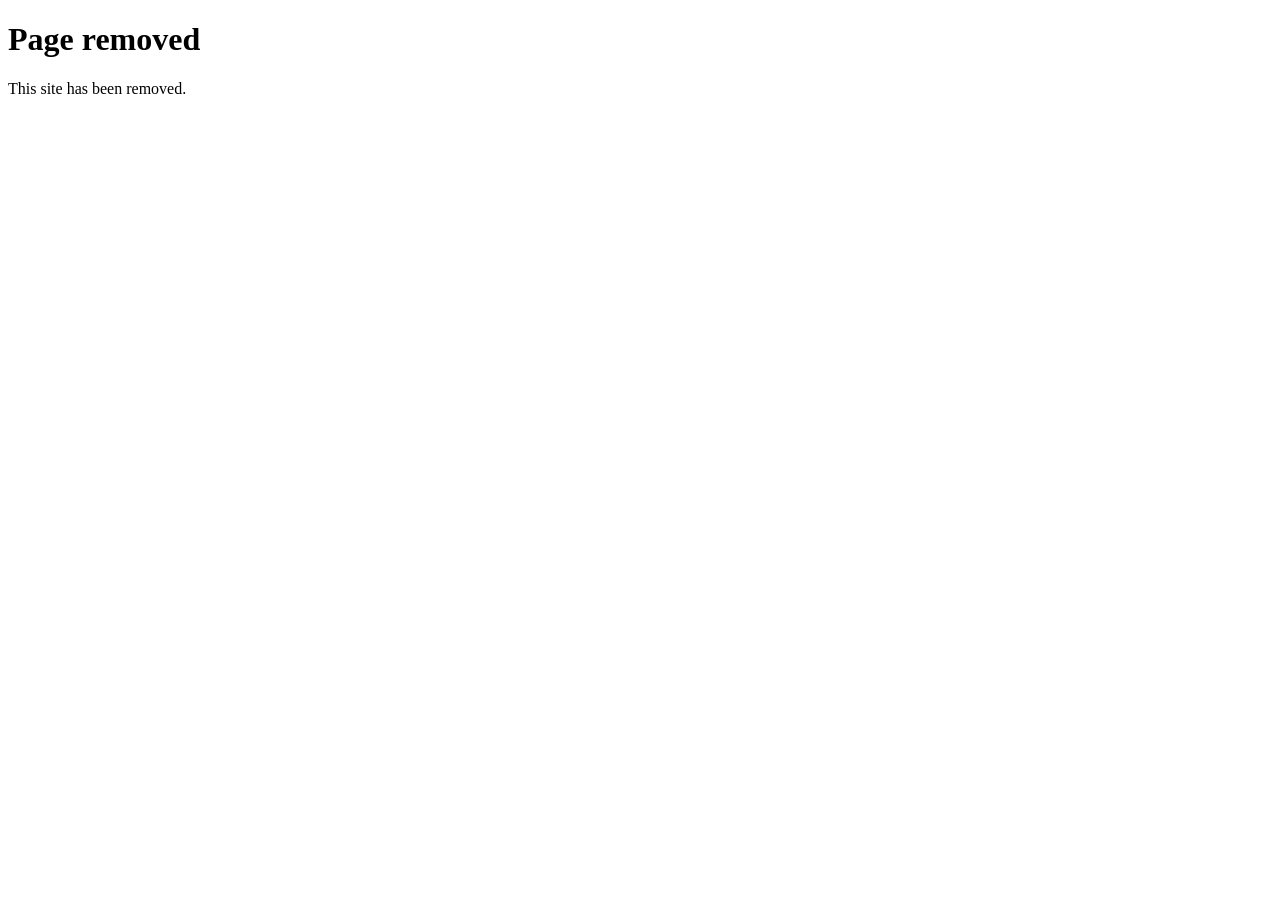
==== index.html @ 943ef631 "Publish removed notice for old site" ====
<!doctype html>
<html lang="en">
<head>
<meta charset="utf-8">
<meta name="robots" content="noindex,nofollow">
<title>Page removed</title>
</head>
<body>
<h1>Page removed</h1>
<p>This site has been removed.</p>
</body>
</html>
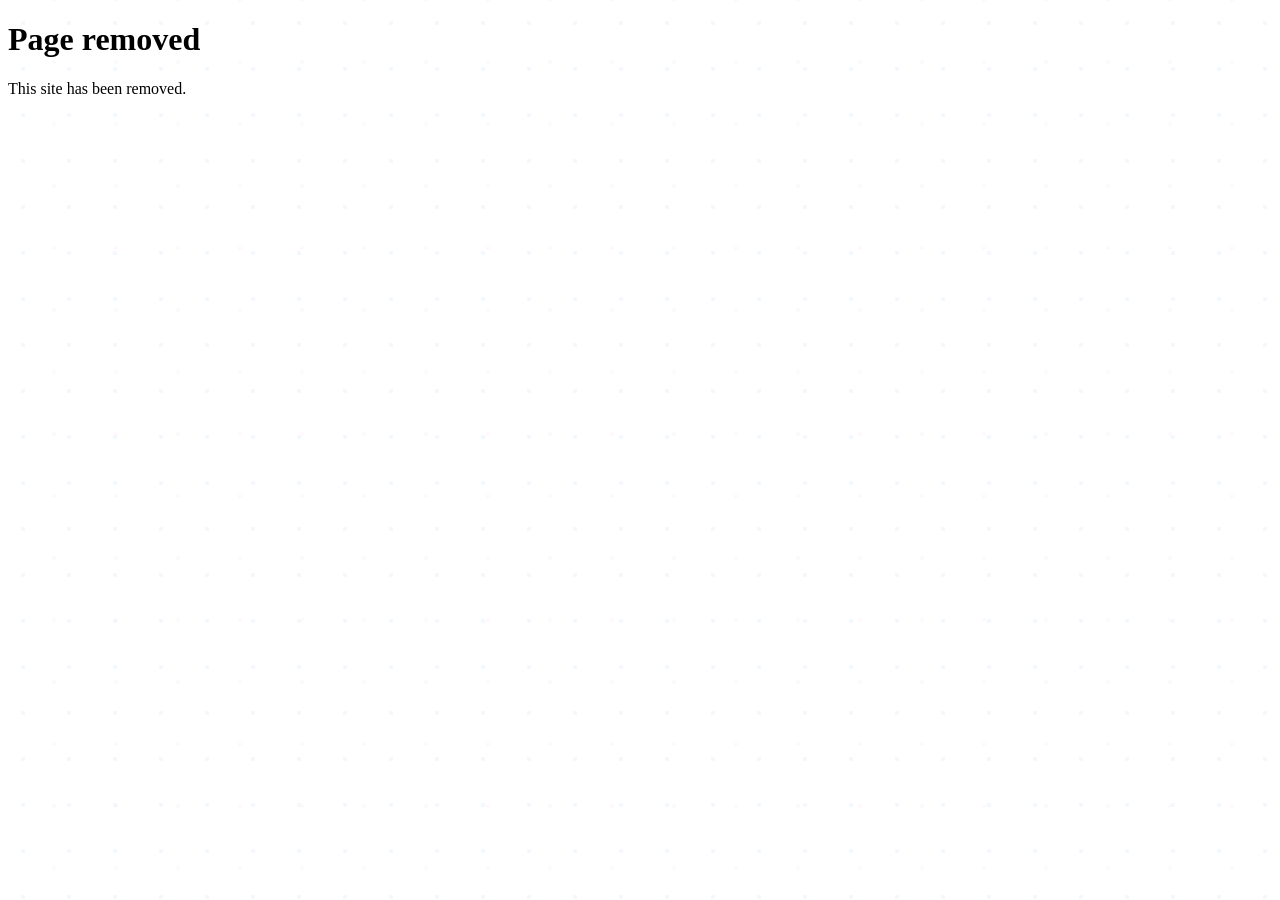
==== commit 6257485b: "Add lightweight manual site animations" ====
--- a/index.html
+++ b/index.html
@@ -8,5 +8,105 @@
 <body>
 <h1>Page removed</h1>
 <p>This site has been removed.</p>
+<!-- ==== Cute Pack: 軽量アニメーション装飾 (~3KB, no deps) ==== -->
+<style id="cute-pack">
+@media (prefers-reduced-motion: no-preference) {
+  /* ヒーローの🏠がぷかぷか浮く */
+  .hero-house, .hero .mark, header.hero .mark { display: inline-block; animation: cp-bob 3s ease-in-out infinite; }
+  @keyframes cp-bob {
+    0%, 100% { transform: translateY(0) rotate(-2deg); }
+    50%      { transform: translateY(-8px) rotate(2deg); }
+  }
+  /* メニューカードのアイコンが時間差で「ひょこっ」(4秒に1回) */
+  .pl-icon { display: inline-block; animation: cp-wiggle 4s ease-in-out infinite; }
+  .pl-btn:nth-child(2) .pl-icon { animation-delay: .6s; }
+  .pl-btn:nth-child(3) .pl-icon { animation-delay: 1.2s; }
+  .pl-btn:nth-child(4) .pl-icon { animation-delay: 1.8s; }
+  @keyframes cp-wiggle {
+    0%, 88%, 100% { transform: rotate(0); }
+    90% { transform: rotate(-8deg) scale(1.08); }
+    94% { transform: rotate(8deg)  scale(1.08); }
+    98% { transform: rotate(-4deg); }
+  }
+  /* Wi-Fiカードに5秒に1回、光が流れる */
+  .wifi-card, .wifi { position: relative; overflow: hidden; }
+  .wifi-card::after, .wifi::after {
+    content: ''; position: absolute; top: 0; left: -80%;
+    width: 50%; height: 100%;
+    background: linear-gradient(105deg, transparent, rgba(255,255,255,.35), transparent);
+    animation: cp-shine 5s ease-in-out infinite; pointer-events: none;
+  }
+  @keyframes cp-shine { 0%, 70% { left: -80%; } 85%, 100% { left: 130%; } }
+  /* スクロールで下から「ぽよん」と出現(JS側で .cp-reveal を付与) */
+  .cp-reveal {
+    opacity: 0; transform: translateY(14px) scale(.98);
+    transition: opacity .5s ease, transform .5s cubic-bezier(.34, 1.56, .64, 1);
+  }
+  .cp-reveal.cp-in { opacity: 1; transform: none; }
+  /* チャットの🤖がときどき小ジャンプ */
+  .chat-avatar { animation: cp-hop 6s ease-in-out infinite; }
+  @keyframes cp-hop {
+    0%, 92%, 100% { transform: translateY(0); }
+    94% { transform: translateY(-5px); }
+    97% { transform: translateY(0); }
+    98.5% { transform: translateY(-2px); }
+  }
+}
+@media (prefers-reduced-motion: reduce) {
+  .hero-house, .hero .mark, header.hero .mark,
+  .pl-icon, .chat-avatar,
+  .wifi-card, .wifi,
+  .wifi-card::after, .wifi::after,
+  .cp-reveal {
+    animation: none !important;
+    transition: none !important;
+  }
+  .cp-reveal { opacity: 1 !important; transform: none !important; }
+}
+/* タップで「ぷにっ」/ ホバーでふわっと浮く(全環境) */
+.pl-btn, .chip, .em-btn {
+  transition: transform .15s cubic-bezier(.34, 1.56, .64, 1), box-shadow .15s;
+}
+.pl-btn:active, .chip:active, .em-btn:active { transform: scale(.94); }
+.pl-btn:hover {
+  transform: translateY(-3px) scale(1.02);
+  box-shadow: 0 10px 24px rgba(80, 140, 200, .18);
+}
+/* アイコンをパステル丸チップに */
+.pl-icon-wrap {
+  background: linear-gradient(135deg, #eaf6ff, #fdf1f7) !important;
+  border-radius: 50%;
+  box-shadow: inset 0 0 0 3px #fff, 0 3px 8px rgba(120, 160, 220, .15);
+}
+/* 背景にうっすら水玉(CSSグラデーションのみ) */
+body {
+  background-image:
+    radial-gradient(rgba(140, 190, 240, .10) 2.5px, transparent 2.5px),
+    radial-gradient(rgba(255, 170, 200, .08) 2px,  transparent 2px);
+  background-size: 46px 46px, 62px 62px;
+  background-position: 0 0, 23px 31px;
+}
+/* セクション見出しに✦ */
+.menu-group-title::after {
+  content: ' ✦'; font-size: .7em; color: #ffb6d1; vertical-align: super;
+}
+</style>
+
+<script id="cute-pack-js">
+(function () {
+  if (!('IntersectionObserver' in window)) return; // 未対応環境では最初から表示
+  var io = new IntersectionObserver(function (entries) {
+    entries.forEach(function (e) {
+      if (e.isIntersecting) {
+        e.target.classList.add('cp-in');
+        io.unobserve(e.target); // 1回表示したら監視解除
+      }
+    });
+  }, { threshold: .15 });
+  document.querySelectorAll('.pl-btn, .wifi-card, .wifi, .chat-box, .emergency-strip')
+    .forEach(function (el) { el.classList.add('cp-reveal'); io.observe(el); });
+})();
+</script>
+<!-- ==== /Cute Pack ==== -->
 </body>
 </html>
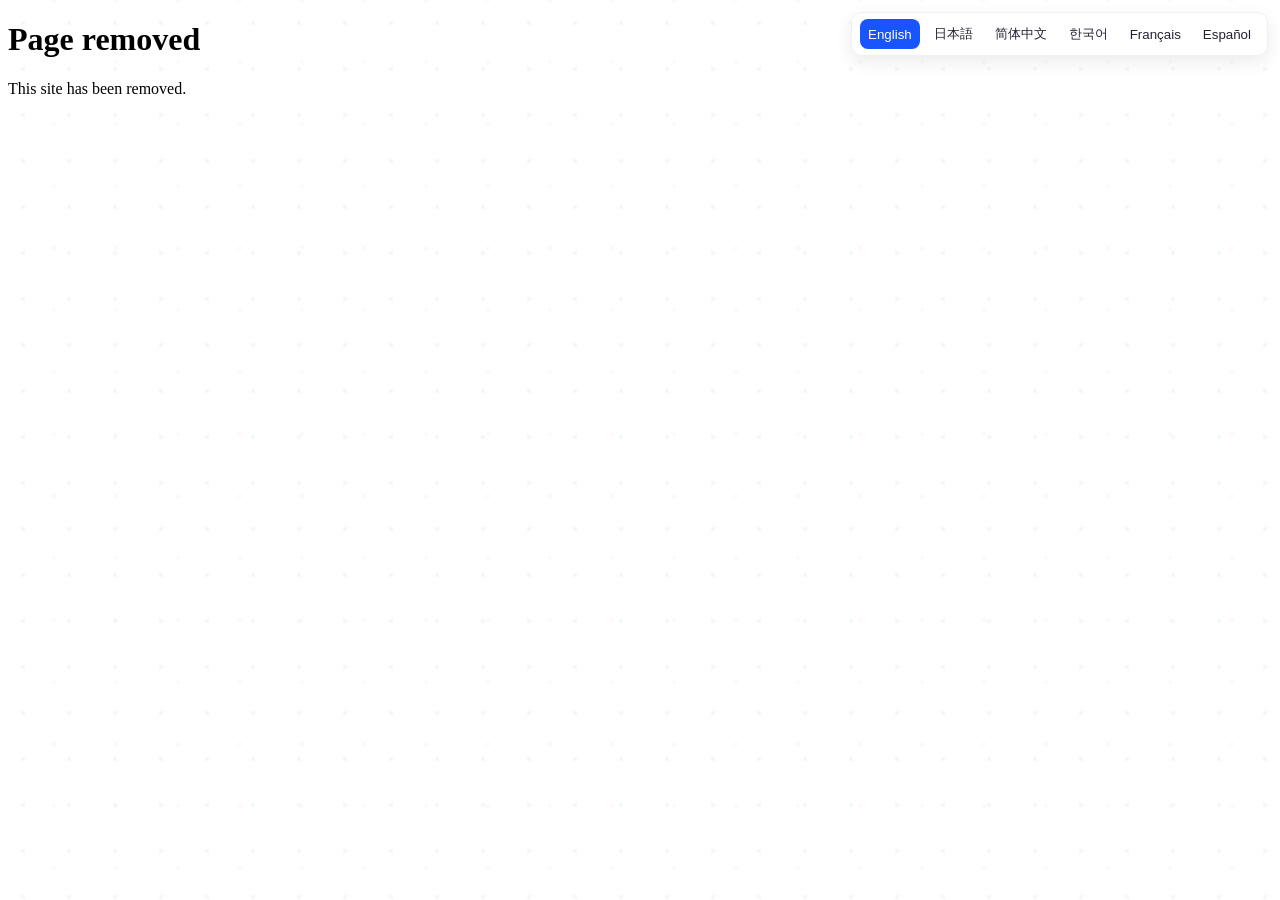
==== commit 23ebef62: "feat(i18n): add 6-language runtime (en, ja, zh-CN, ko, fr, es); inject switcher and data-i18n into p" ====
--- a/index.html
+++ b/index.html
@@ -3,11 +3,13 @@
 <head>
 <meta charset="utf-8">
 <meta name="robots" content="noindex,nofollow">
-<title>Page removed</title>
+<title data-i18n="page_removed_title">Page removed</title>
+<link rel="stylesheet" href="assets/i18n.css">
+<script src="assets/i18n.js" defer></script>
 </head>
 <body>
-<h1>Page removed</h1>
-<p>This site has been removed.</p>
+<h1 data-i18n="page_removed_title">Page removed</h1>
+<p data-i18n="site_removed_text">This site has been removed.</p>
 <!-- ==== Cute Pack: 軽量アニメーション装飾 (~3KB, no deps) ==== -->
 <style id="cute-pack">
 @media (prefers-reduced-motion: no-preference) {
--- a/assets/i18n.css
+++ b/assets/i18n.css
@@ -0,0 +1,34 @@
+/* Shared i18n styles: lightweight, non-intrusive */
+.i18n-switcher {
+  position: fixed;
+  top: 12px;
+  right: 12px;
+  z-index: 2147483647;
+  display: flex;
+  gap: 6px;
+  padding: 6px 8px;
+  background: rgba(255,255,255,.86);
+  backdrop-filter: blur(6px);
+  border: 1px solid rgba(0,0,0,.06);
+  border-radius: 10px;
+  box-shadow: 0 6px 18px rgba(0,0,0,.08);
+  font: 500 12px/1.2 system-ui, -apple-system, Segoe UI, Roboto, Helvetica, Arial, "Hiragino Kaku Gothic ProN", "游ゴシック", Meiryo, sans-serif;
+}
+.i18n-switcher button {
+  appearance: none;
+  border: 0;
+  padding: 6px 8px;
+  border-radius: 8px;
+  background: transparent;
+  color: #223;
+  cursor: pointer;
+}
+.i18n-switcher button:hover { background: rgba(0,0,0,.06); }
+.i18n-switcher button[aria-current="true"] {
+  background: #1955ff;
+  color: #fff;
+}
+@media (max-width: 480px) {
+  .i18n-switcher { gap: 4px; padding: 5px 6px; }
+  .i18n-switcher button { padding: 5px 6px; font-size: 11px; }
+}
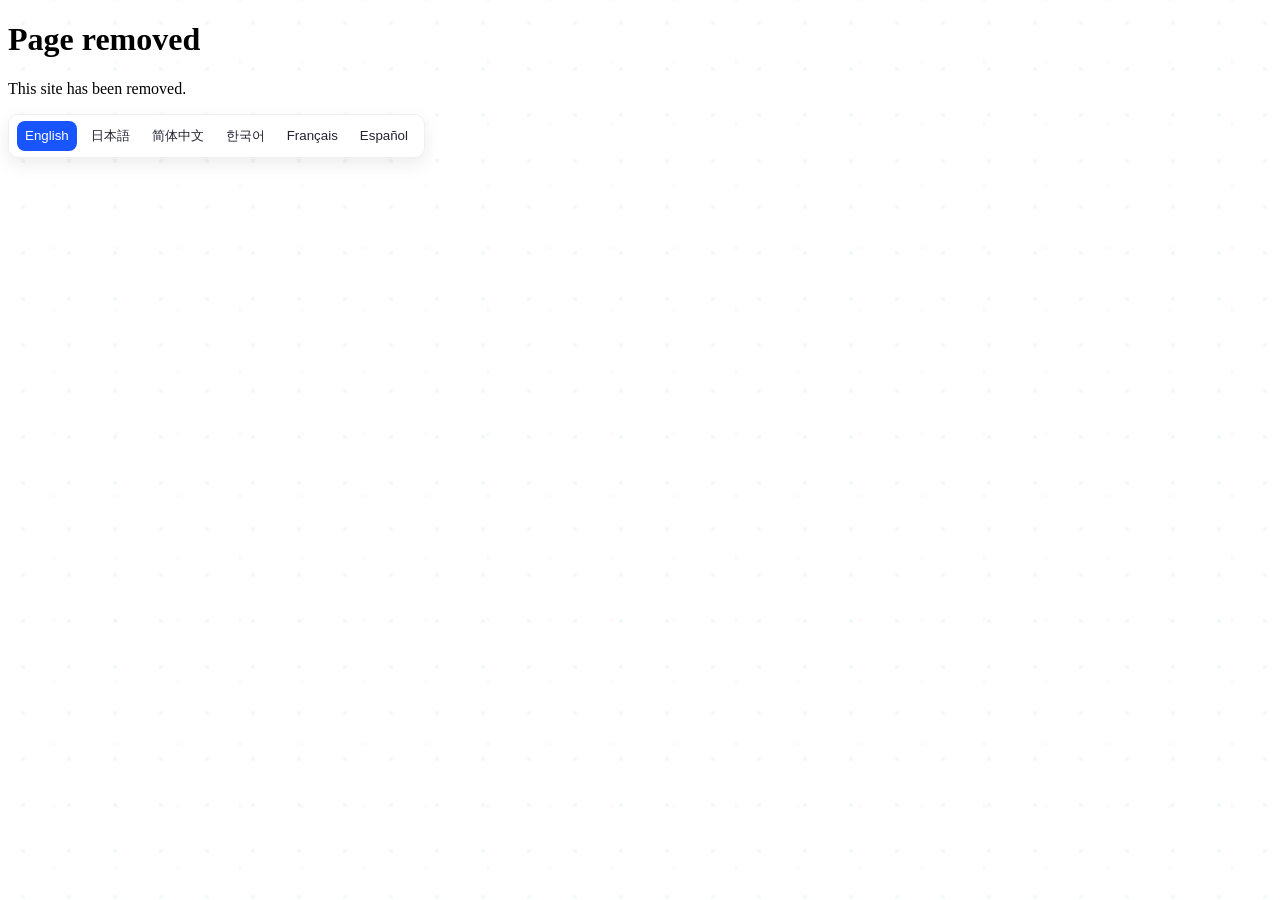
==== commit b0c8d071: "Fix six-language switching on Sasazuka notices" ====
--- a/index.html
+++ b/index.html
@@ -2,6 +2,7 @@
 <html lang="en">
 <head>
 <meta charset="utf-8">
+<meta name="viewport" content="width=device-width, initial-scale=1">
 <meta name="robots" content="noindex,nofollow">
 <title data-i18n="page_removed_title">Page removed</title>
 <link rel="stylesheet" href="assets/i18n.css">
@@ -10,6 +11,7 @@
 <body>
 <h1 data-i18n="page_removed_title">Page removed</h1>
 <p data-i18n="site_removed_text">This site has been removed.</p>
+<div class="i18n-switcher" data-i18n-switcher role="group"></div>
 <!-- ==== Cute Pack: 軽量アニメーション装飾 (~3KB, no deps) ==== -->
 <style id="cute-pack">
 @media (prefers-reduced-motion: no-preference) {
--- a/assets/i18n.css
+++ b/assets/i18n.css
@@ -1,10 +1,8 @@
 /* Shared i18n styles: lightweight, non-intrusive */
 .i18n-switcher {
-  position: fixed;
-  top: 12px;
-  right: 12px;
-  z-index: 2147483647;
   display: flex;
+  flex-wrap: wrap;
+  width: fit-content;
   gap: 6px;
   padding: 6px 8px;
   background: rgba(255,255,255,.86);
@@ -24,7 +22,7 @@
   cursor: pointer;
 }
 .i18n-switcher button:hover { background: rgba(0,0,0,.06); }
-.i18n-switcher button[aria-current="true"] {
+.i18n-switcher button[aria-pressed="true"] {
   background: #1955ff;
   color: #fff;
 }
